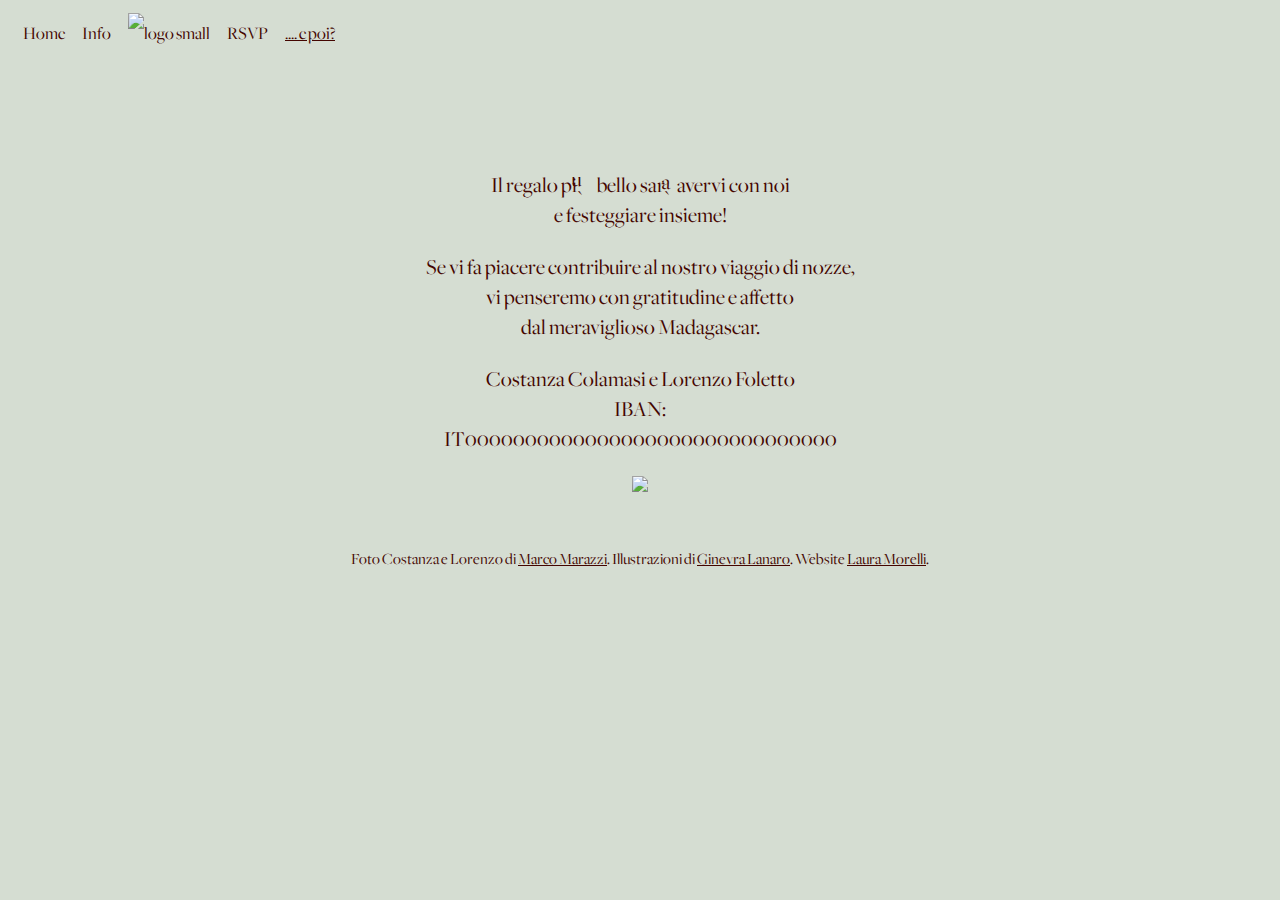
==== e-poi.html @ fd758d11 "Fixed footer giorno" ====
<!DOCTYPE html>
<html lang="en">
<head>
    <meta charset="UTF-8">
    <meta http-equiv="X-UA-Compatible" content="IE=edge">
    <meta name="viewport" content="width=device-width, initial-scale=1.0">
    <link href="https://cdn.jsdelivr.net/npm/bootstrap@5.3.0-alpha1/dist/css/bootstrap.min.css" rel="stylesheet" integrity="sha384-GLhlTQ8iRABdZLl6O3oVMWSktQOp6b7In1Zl3/Jr59b6EGGoI1aFkw7cmDA6j6gD" crossorigin="anonymous">
    <link rel="preconnect" href="https://fonts.googleapis.com">
    <link rel="preconnect" href="https://fonts.gstatic.com" crossorigin>
    <link href="https://fonts.googleapis.com/css2?family=Playfair+Display:wght@700&family=Poppins:wght@400;500;700&display=swap" rel="stylesheet">
    <link rel="stylesheet" href="styles.css">
    <script src="https://kit.fontawesome.com/8aaf93a4a9.js" crossorigin="anonymous"></script>
    <script src="https://cdn.jsdelivr.net/npm/bootstrap@5.3.0-alpha1/dist/js/bootstrap.bundle.min.js" integrity="sha384-w76AqPfDkMBDXo30jS1Sgez6pr3x5MlQ1ZAGC+nuZB+EYdgRZgiwxhTBTkF7CXvN" crossorigin="anonymous"></script>
    <title>Un pensiero dal Madagascar</title>
    <link rel="shortcut icon" type="image/png" href="/images/logo-small.png"/>
    <meta name="description" content="Regalo di nozze">
</head>
<body class="body-e-poi">
    <div class="container">
        <nav class="d-flex justify-content-center">
            <ul>
                <li><a href="/index.html" title="Homepage">Home</a></li>
                <li><a href="/giorno-speciale.html" title="Info">Info</a></li>
                <li><a href="/" title="Homepage">
                    <img src="https://res.cloudinary.com/driz5vgcs/image/upload/thumbnail_monogramma_440500_zjlis8.png" class="logo d-inline" alt="logo small"/>
                    </a>
                <li><a href="/rsvp.html" title="RSVP">RSVP</a></li>
                <li class="active"><a href="#" title="... e poi?">.... e poi?</a></li>
            </ul>
        </nav>
    </div>
    <div class="d-flex width-100 justify-content-center">
        <div class="row width-100 text-center padding-0 width-e-poi">
            <div class="col-md-6 order-2 order-md-1 e-poi-text padding-0 justify-content-center max-width d-grid">
                <div class="font-poi mt-4 padding-0 justify-content-center">
                    <br>
                    <br>
                    <p class="mb-4">
                        <br>
                        Il regalo più &nbsp bello sarà avervi con noi <br>e festeggiare insieme!
                    </p>
                    <p class="mb-4">
                        Se vi fa piacere contribuire al nostro viaggio di nozze, <br>vi penseremo con gratitudine e affetto <br>dal meraviglioso Madagascar. 
                    </p>
                    <p class="mb-4 mt-5 text-center">
                        Costanza Colamasi e Lorenzo Foletto <br>
                        IBAN:<br> IT0000000000000000000000000000000
                    </p>
                </div>
            </div>
            <div class="col-md-6 padding-0 order-1 order-md-2">
                <div>
                    <img src="https://res.cloudinary.com/driz5vgcs/image/upload/Madagascar_1_zpww8s.png" class="e-poi-collage">

                </div>
            </div>
        </div>
    </div>
    <div class="text-center footer mt-120 pt-120 mb-5">
        <footer class="text-center justify-content-between width-100 mt-20 pt-20">
            <p class="text-center mt-20 pt-20">Foto Costanza e Lorenzo di <a href="https://www.instagram.com/marcomarazzi_/" target="_blank" alt="Marco Marazzi Photo Instagram">Marco Marazzi</a>. 
                Illustrazioni di <a href="https://www.instagram.com/_gin_lan?igsh=M2p4d2JwdDJrajU3" target="_blank" alt="Ginevra Lanaro Instagram">Ginevra Lanaro</a>. 
                Website <a href="mailto:laura.l.morelli@outlook.it" target="_blank" alt="Laura Morelli Web Designer Email">Laura Morelli</a>.</p>
        </footer>
    </div>
</body>
</html>
---- styles.css ----
@font-face {
  font-family: 'GN-sans';
  src: url('Goodnight-London-Sans.ttf'); 
}

@font-face {
  font-family: 'GN-script';
  src: url('Goodnight-London-Script.ttf'); 
}

@font-face {
  font-family: 'Freight';
  src: url('Freight-Big-Book.otf'); 
}

@font-face {
    font-family: "Bluehill";
    src: url(Bluehill.otf);
}

@font-face {
    font-family: "Manstein";
    src: url("Manstein.ttf");
}

:root {
    --default-font-family: 'Freight', sans-serif;
    --default-font-color: #440500;
    --headings-font-family: 'Manstein', serif;
    --headings-font-color: #F2E8CF;
    --pergamena-color: #E9E1DA;
    --pino-color: #92C1A0;
    --foglia-color: #d5ddd2;
    /*--foglia-color: #B9C9B4; */
    --crema-color: #F2E8CF;
    --moro-color: #440500;
    --rose-color: #D8B9A5;
    --antico-color: #D29B87;
}

body {
    font-family: var(--default-font-family);
    color: var(--default-font-color);
    background: var(--foglia-color);
}
s
.ui-resizable-se {
  width: 10px;
  height: 10px;
  background: orange;
  position: absolute;
  bottom: 0;
  right: 0;
}

.filter {
    filter:sepia(0.2);
}

.giorno-speciale {
    background-color: var(--crema-color);
}

.giorno-headings {
    font-family: "GN-sans";
    color: var(--antico-color)
}

.body-e-poi {
    background-color: var(--foglia-color);
}

.img-container {
    position: relative;
}

.overlay-img {
    position: absolute;
}

.overlay-txt {
    position: absolute;
    left: 15%;
    top: 60px;
    z-index: 3;
    text-align: center;
}

.overlay-txt-poi {
    position: absolute;
    left: 23%;
    top: 320px;
    z-index: 3;
    text-align: center;
    color: var(--moro-color) !important;
}

.bottom-large-poi {
    left: 25%;
    height: 650px;
}

.top-small-poi {
    max-width: 40%;
    top: 250px;
    left: 0%;
    z-index: 2;
    border: 2px solid var(--crema-color);
}

.top-foglia-poi {
    max-width: 25% !important;
    z-index: 3;
    left: 70%;
    top: 300px;
}

.date {
    font-size: 48px;
}

.bottom-large {
    left: 25%;
    max-width: 50%;
}

.top-small {
    top: 100px;
    left: 65%;
    max-width: 20%;
    z-index: 2;
    border: 3px solid var(--crema-color);
}

.top-ramo {
    max-width: 10%;
    left: 80%;
    z-index: 3;
}

.giorno-small {
    left: -40px;
    top: 240px;
    max-width: 50% !important;
}

.width-e-poi {
    text-align: center;
}

.padding-0 {
    padding: 0;
}

.text-center {
    text-align: center;
}

.container {
    position: relative;
    vertical-align: bottom;
    max-width: 100%;
}
.max-width {
    max-width: 100%;
}

.semicircle {
    height: 260px;
  /* width = 2 * height */
  width: 520px;
  /* border-radius top-left, top-right = height */
  border-radius: 0 0 260px 260px;
  display: block;
  margin: 0 auto;
}

.oval {
    height: 350px;
    width: auto;
    border-radius: 50%;
}

.width-100{
    width: 100%;
}

.margin-body {
    margin-bottom: 5rem;
}

.giorno-heading{
    font-size: 78px;
}

.giorno-h2 {
    color: var(--moro-color);
    font-family: "GN-sans";
    font-weight: 400;
    font-size: 42px;
}

.giorno-par {
    max-width: 80%;
}

.giorno-container {
    justify-self: center;
}

 .giorno-button {
    font-size: 18px;
    color: var(--moro-color);
    text-decoration: underline;
    height: fit-content;
    text-transform: uppercase;
    font-weight: bold;
    margin-top: 1.5em;
    padding: 0 30px 0 0;
 }

.form-container {
    position: relative;
}

.rsvp-background {
    position: absolute;
    max-width: 100%;
    filter:  brightness(54%) saturate(59%);
    padding-bottom: 3em !important;
}

.overlay-form {
    position: absolute;
    z-index: 2;
    text-align: center;
    min-width: 100%;
    margin: 60px auto;
}

.rsvp-headings {
    color: var(--crema-color);
    font-family: "GN-sans";
}

.rsvp-font {
    color: var(--crema-color);
    text-align: left;
    font-size: 22px;
    line-height: 4;
}

.par-footer {
    margin-bottom: 0 !important;
    padding-top: 20px;
    padding-bottom: 10px;
}

.conferma-bottom {
    margin-bottom: 1.2em;
}

.footer {
    position: relative;
    max-width: 100%;
    text-align: center;
    margin-top: 3em;
}

.footer a {
    color: var(--moro-color);
}

h2, h5, h6 {
    font-family: var(--headings-font-family);
    color: var(--headings-font-color);
    font-weight: bold;
}

h1 {
    font-family: "GN-sans";
    font-size: 96px;
    line-height: 1.5;
}

h2 {
    font-size: 64px;
}

h4 {
    font-family: "GN-sans";
    color: var(--moro-color);
    font-size: 48px;
}

.index-heading {
    color: var(--crema-color);
}

h3 {
    font-family: "GN-sans";
    color: var(--headings-font-color);
    font-size: 24px;
}

p {
    font-weight: normal;
    line-height: 30px;
}

.font-giorno {
    font-size: 22px;
}

.font-giorno p {
    line-height: 1.8;
}

.giorno-text {
    margin-left: 10px;
}

form {
    line-height: 45px;
}

input {
    font-size: 18px;
    margin: 15px auto;
    background-color: var(--crema-color);
    border: #440500 1px solid;
    border-radius: 3px;
    padding-left: 8px;
}

select {
    font-size: 18px;
    color: grey;
    height: 49px;
    background-color: var(--crema-color);
    border: #440500 1px solid;
    border-radius: 3px;
    padding-left: 8px;
}

textarea {
    font-size: 18px;
    margin-top: 20px;
    background-color: var(--crema-color);
    border: #440500 1px solid;
    border-radius: 3px;
    padding-left: 8px;
}

.ml{
    margin-left: 10px;
}

.invia {
    background-color: var(--crema-color);
    color: var(--moro-color);
    min-height: 30px;
    min-width: 120px;
    border-radius: 3px;
}

.calendar-popup {
    position: absolute;
    top: 0;
    left: 38%;
    max-width: 30%;
    padding: 1.5rem 3rem 3.5rem;
    background-color: var(--crema-color);
    text-align: center;
    justify-content: space-evenly;
    border-radius: 8px;
    visibility: hidden;
}

.calendar-popup h4{
    font-size: 32px;
    font-weight: 400;
    font-family: "GN-sans";
}

.closer {
    justify-content: end;
    text-align: right;
    margin-bottom: 1rem;
}

.closer:hover{
    cursor: pointer;
}

.visibility-inherit {
    visibility: inherit !important;
}

.open-popup {
    transition: ease-in-out 300ms !important;
    visibility: visible !important;
    top: 30% !important;
    transform: translate(-50% -50%) scale(1) !important;
    z-index: 1000 !important;
}

.grazie-popup {
    position: absolute;
    top: 0;
    left: 38%;
    max-width: 30%;
    padding: 1.5rem 3rem 3.5rem;
    background-color: var(--crema-color);
    text-align: center;
    justify-content: space-evenly;
    border-radius: 8px;
    visibility: hidden;
}

nav {
    padding: 5px 0 15px 0;
    font-size: 18px;
}

nav ul {
    padding: 0;
    margin: 0;
}

nav li {
    display: inline;
    list-style: none;
    line-height: 42px;
}

nav a {
    text-decoration: none;
    margin-left: 15px;
    color: var(--default-font-color);
    transition: all 300ms ease-in-out;
}

nav a:hover, nav li.active a {
    text-decoration: underline;
}   

.footer-giorno {
    background-color: #93a58c;
}

.footer-home {
    top: 550px;
    padding-top: 20px;
    color: #818e7c;
}

.footer-home a {
    color: #818e7c;
}

.footer-giorno {
    top: 0px;
    left: 0px;
}

.footer-giorno a {
    color: var(--default-font-color)
}

.footer-poi {
    top: 70px;
    margin-bottom: 30px;
}

.e-poi-collage {
    width: 100%;
    height: auto;
}

footer .contact-box {
    background-color: var(--secondary-color);
    padding: 30px 120px;
    border-radius: 10px;
}

footer .contact-box p {
    margin: 0;
}

footer .email-link {
    text-decoration: none;
    color: black;
    font-size: 24px;
    transition: all 100ms ease-in-out;
}

footer .email-link:hover {
    color: var(--branding-color);
}

div.social-links {
    margin-top: 50px;
}

footer .social-links a {
    font-size: 18px;
    margin: 0 20px;
    color: var(--branding-color);
    padding: 10px 15px;
    border-radius: 100%;
    background-color: var(--secondary-color);
    transition: all 100ms ease-in-out;
}

footer .social-links a:hover {
    color: white;
    background-color: var(--branding-color);
}

.logo {
    max-height: 40px;
}

.hero {
    background-image: url(/img/107-muted-fiori.png);
    background-repeat: no-repeat;
    background-size: cover;
    background-position-y: center;
    text-align: center;
    padding: 100px 20px;
    margin-top: 40px;
}

.hero h1 {
    font-weight: 500;
    color: var(--crema-color);
}

.hero h2{
    font-family: "GN-sans";
    color: var(--crema-color);
    font-size: 36px;
    font-weight: normal;
    line-height: 2.5;
}
 .buttons {
    margin-top: 5em;
    display: flex;
    width: 100%;
    justify-content: left;
 }

 /* .buttons a {
    color: var(--moro-color);
    text-decoration: none;
    font-size: 24px;
    font-weight: 500;
 }
 
  .buttons a:hover {
    text-decoration: overline;
    transition: ease-in-out 400ms;
 }
 */

 .home-button {
    font-size: 18px;
    color: var(--moro-color);
    background-color: var(--crema-color);
    padding: 15px 20px;
    text-decoration: none;
    border: 1px solid var(--moro-color);
    border-radius: 5px;
 }

.btn-branding {
    background-color: var(--branding-color);
    color: white;
    font-size: 18px;
    padding: 18px 46px;
}

.btn-branding-outline {
    color: var(--branding-color);
    outline: solid 1px var(--branding-color);
    font-size: 18px;
    padding: 18px 46px;
}

.project-description {
    padding: 120px 30px;
}

.content-container {
    padding: 60px 20px;
}

.content-container h1 {
    font-size: 64px;
    line-height: 85px;
}

.content-container h2 {
    font-family: 'GN-sans';
    font-size: 18px;
    line-height: 27px;
}

.content {
    margin: 30px;
    font-size: 22px;
}

.content h3 {
    font-family: var(--default-font-family);
    font-size: 24px;
    margin: 20px 0 0;
}

.portrait {
    max-width: 600px;
}

.project-text {
    font-size: 14px;
}

.font-poi {
    font-size: 22px;
}

@media (max-width: 960px) {
    h1 {
        font-size: 44px;
    }

    h2 {
        font-size: 44px;
    }

    h4 {
        font-size: 18px;
    }

    nav a {
        font-size: 12px;
    }

    footer .contact-box {
        padding: 30px;
    }

    .hero {
        padding: 80px 10px;
    }

    .hero p {
        font-size: 24px;
    }

    .project-description {
        padding: 0;
        text-align: center;
    }

    .content {
        text-align: center;
        padding: 0;
    }

    .portrait {
        max-width: 100%;
    }

    @media (max-width: 576px) {
        body {
            max-width: 100%;
        }
        nav {
            padding-bottom: 0;
        }

        .container {
            padding: 0;
        }

        .img-container {
            max-width: 100%;
        }

        .overlay-txt {
            position: absolute;
            left: 3%;
            top: 130px;
            z-index: 3;
            text-align: center;
        }
        
        .index-heading {
            font-size: 46px;
            line-height: 0.7;
        }

        .index-heading-cursive {
            font-size: 30px;
            line-height: 0.8;
        }

        .bottom-large {
            left: 0%;
            max-width: 100%;
        }

        .top-small {
            top: 200px;
            left: 60%;
            max-width: 30%;
            z-index: 2;
            border: 3px solid var(--crema-color);
        }

        .top-ramo {
            top: 160px;
            max-width: 20%;
        }

        .footer-home {
            max-width: 100%;
            font-size: 12px;
            top: 380px;
        }

        .absolute {
            position: absolute;
            top: 420px;
        }

        .giorno-heading {
            font-size: 42px;
        }

        .giorno-h2 {
            font-size: 36px;
        }

        .giorno-small {
            visibility: visible;
        }

        .giorno-par {
            justify-self: center;
        }

        .footer-giorno {
            position: relative;
            font-size: 12px;
            top: 960px;
        }

        .calendar-popup {
            max-width: 85%;
            top: 200% !important;
            left: 8%;
        }

        form {
            max-width: 100%;
            margin-top: 110px;
            margin-bottom: 30px;
        }

        .overlay-form {
            max-width: 100%;
        }

        h3.rsvp-headings {
            font-size: 14px;
        }

        input, select, textarea {
            font-size: 14px;
        }

        .rsvp-font {
            font-size: 18px;
        }

        .grazie-popup {
            max-width: 80%;
            left: 14%;
            top: 60% !important;
        }

        .max-width-30 {
            max-width: 30%;
        }

        .max-width-80 {
            max-width: 80%;
        }

        .grazie {
            padding-top: 50px;
        }

        .height-auto {
            height: auto;
        }

        .bottom-large-poi {
            left: 10%;
        }

        .font-poi {
            font-size: 16px;
            margin-top: 0 !important;
        }

        .footer-poi {
            font-size: 12px;
        }

        .top-small-poi {
            top: 120px;
        }

        .e-poi-text {
            justify-self: center;
        }

        .width-e-poi {
            margin: 0;
        }

        .e-poi-collage {
            max-width: 100%;
        }
    }
}
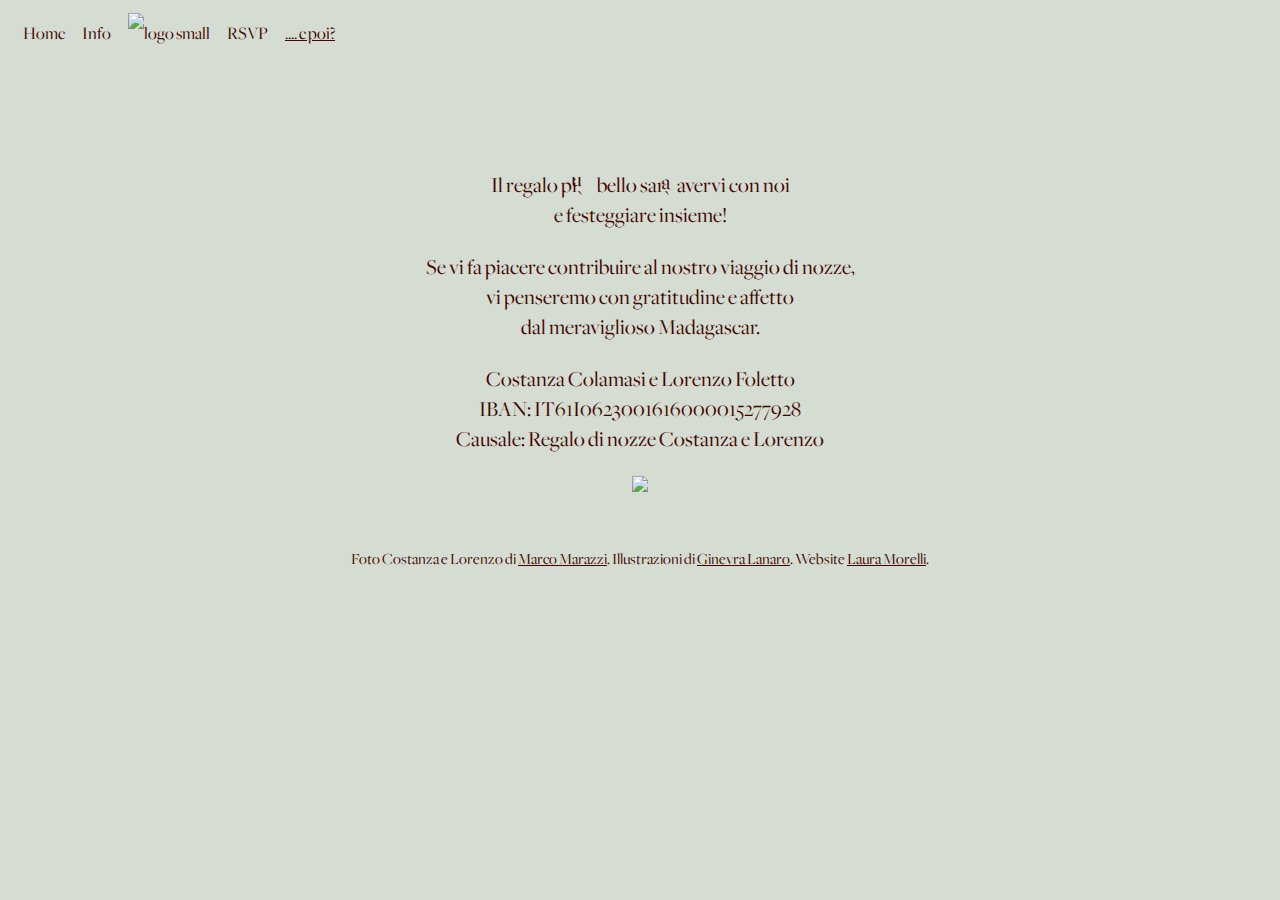
==== commit b8b2a5e0: ""Update bank data"" ====
--- a/e-poi.html
+++ b/e-poi.html
@@ -35,16 +35,17 @@
                 <div class="font-poi mt-4 padding-0 justify-content-center">
                     <br>
                     <br>
-                    <p class="mb-4">
+                    <p class="mb-4 mt-5">
                         <br>
                         Il regalo più &nbsp bello sarà avervi con noi <br>e festeggiare insieme!
                     </p>
                     <p class="mb-4">
                         Se vi fa piacere contribuire al nostro viaggio di nozze, <br>vi penseremo con gratitudine e affetto <br>dal meraviglioso Madagascar. 
                     </p>
-                    <p class="mb-4 mt-5 text-center">
+                    <p class="mb-4 text-center">
                         Costanza Colamasi e Lorenzo Foletto <br>
-                        IBAN:<br> IT0000000000000000000000000000000
+                        IBAN: IT61I0623001616000015277928 <br>
+                        Causale: Regalo di nozze Costanza e Lorenzo
                     </p>
                 </div>
             </div>
--- a/styles.css
+++ b/styles.css
@@ -833,6 +833,15 @@
             margin: 0;
         }
 
+        .width-giorno {
+            margin: 0;
+        }
+
+        .left-12 {
+            left: 12px;
+            position: relative;
+        }
+
         .e-poi-collage {
             max-width: 100%;
         }
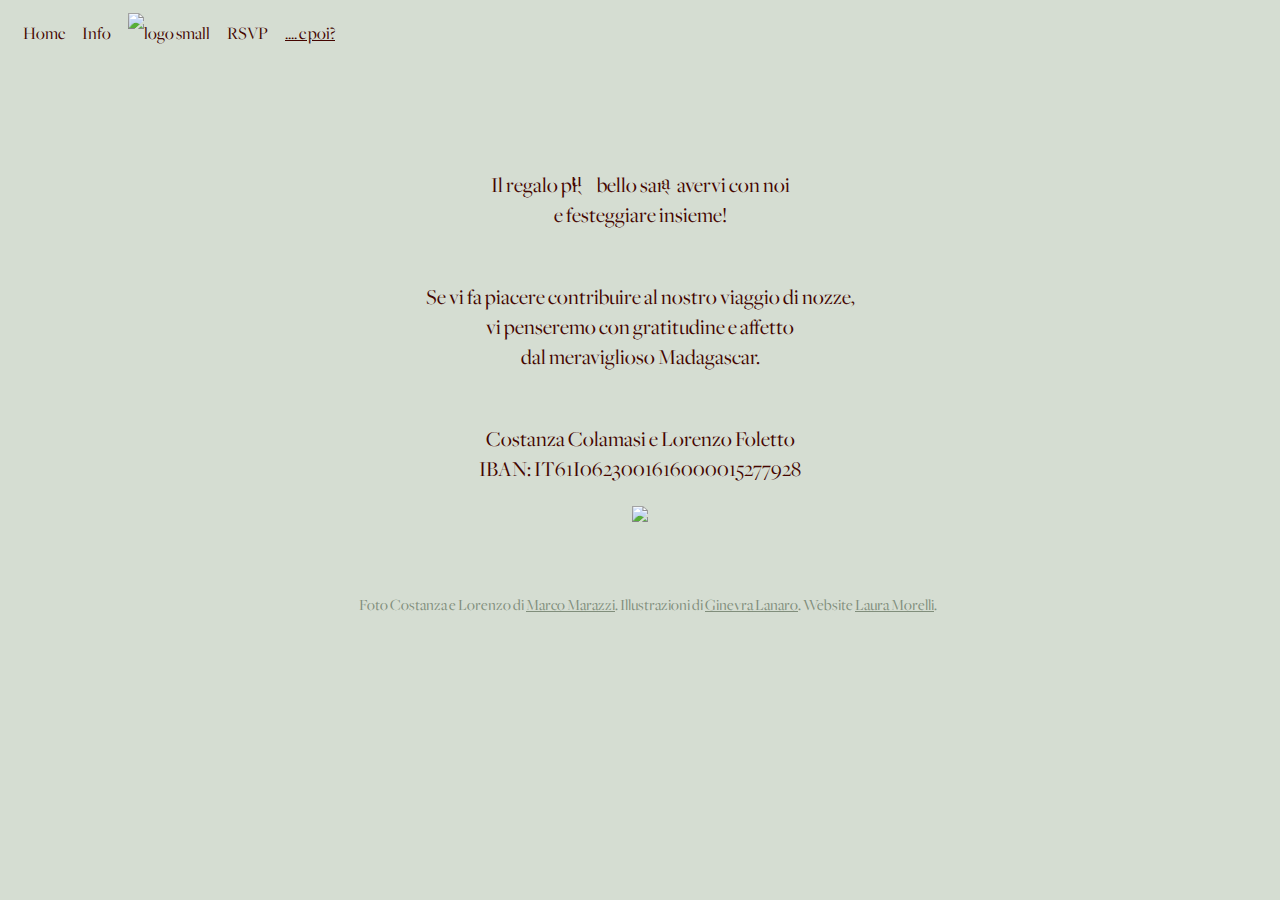
==== commit 8d2130c3: "Footer color changed, mobile header size checked" ====
--- a/e-poi.html
+++ b/e-poi.html
@@ -40,12 +40,13 @@
                         Il regalo più &nbsp bello sarà avervi con noi <br>e festeggiare insieme!
                     </p>
                     <p class="mb-4">
+                        <br>
                         Se vi fa piacere contribuire al nostro viaggio di nozze, <br>vi penseremo con gratitudine e affetto <br>dal meraviglioso Madagascar. 
                     </p>
                     <p class="mb-4 text-center">
+                        <br>
                         Costanza Colamasi e Lorenzo Foletto <br>
                         IBAN: IT61I0623001616000015277928 <br>
-                        Causale: Regalo di nozze Costanza e Lorenzo
                     </p>
                 </div>
             </div>
@@ -57,8 +58,8 @@
             </div>
         </div>
     </div>
-    <div class="text-center footer mt-120 pt-120 mb-5">
-        <footer class="text-center justify-content-between width-100 mt-20 pt-20">
+    <div class="text-center footer mt-120 pt-120 mb-5 width-100">
+        <footer class="text-center justify-content-between mt-20 pt-20 width-100">
             <p class="text-center mt-20 pt-20">Foto Costanza e Lorenzo di <a href="https://www.instagram.com/marcomarazzi_/" target="_blank" alt="Marco Marazzi Photo Instagram">Marco Marazzi</a>. 
                 Illustrazioni di <a href="https://www.instagram.com/_gin_lan?igsh=M2p4d2JwdDJrajU3" target="_blank" alt="Ginevra Lanaro Instagram">Ginevra Lanaro</a>. 
                 Website <a href="mailto:laura.l.morelli@outlook.it" target="_blank" alt="Laura Morelli Web Designer Email">Laura Morelli</a>.</p>
--- a/styles.css
+++ b/styles.css
@@ -80,10 +80,11 @@
 
 .overlay-txt {
     position: absolute;
-    left: 15%;
-    top: 60px;
+    left: 27%;
+    top: 240px;
     z-index: 3;
     text-align: center;
+    font-size: 48px;
 }
 
 .overlay-txt-poi {
@@ -261,14 +262,23 @@
 }
 
 .footer {
-    position: relative;
+    position: absolute;
     max-width: 100%;
     text-align: center;
     margin-top: 3em;
+    color: #818e7c;
 }
 
 .footer a {
-    color: var(--moro-color);
+    color: #818e7c;
+}
+
+.par-footer {
+    color: #818e7c;
+}
+
+.par-footer a {
+    color: #818e7c
 }
 
 h2, h5, h6 {
@@ -280,11 +290,12 @@
 h1 {
     font-family: "GN-sans";
     font-size: 96px;
-    line-height: 1.5;
+    line-height: 1;
 }
 
 h2 {
-    font-size: 64px;
+    font-size: 56px;
+    line-height: 1;
 }
 
 h4 {
@@ -445,10 +456,6 @@
     text-decoration: underline;
 }   
 
-.footer-giorno {
-    background-color: #93a58c;
-}
-
 .footer-home {
     top: 550px;
     padding-top: 20px;
@@ -464,11 +471,9 @@
     left: 0px;
 }
 
-.footer-giorno a {
-    color: var(--default-font-color)
-}
-
 .footer-poi {
+    text-align: center;
+    width: 100%;
     top: 70px;
     margin-bottom: 30px;
 }
@@ -692,7 +697,7 @@
         .overlay-txt {
             position: absolute;
             left: 3%;
-            top: 130px;
+            top: 140px;
             z-index: 3;
             text-align: center;
         }
@@ -755,7 +760,7 @@
         .footer-giorno {
             position: relative;
             font-size: 12px;
-            top: 960px;
+            top: 900px;
         }
 
         .calendar-popup {
@@ -784,6 +789,7 @@
 
         .rsvp-font {
             font-size: 18px;
+            color: var(--moro-color)
         }
 
         .grazie-popup {
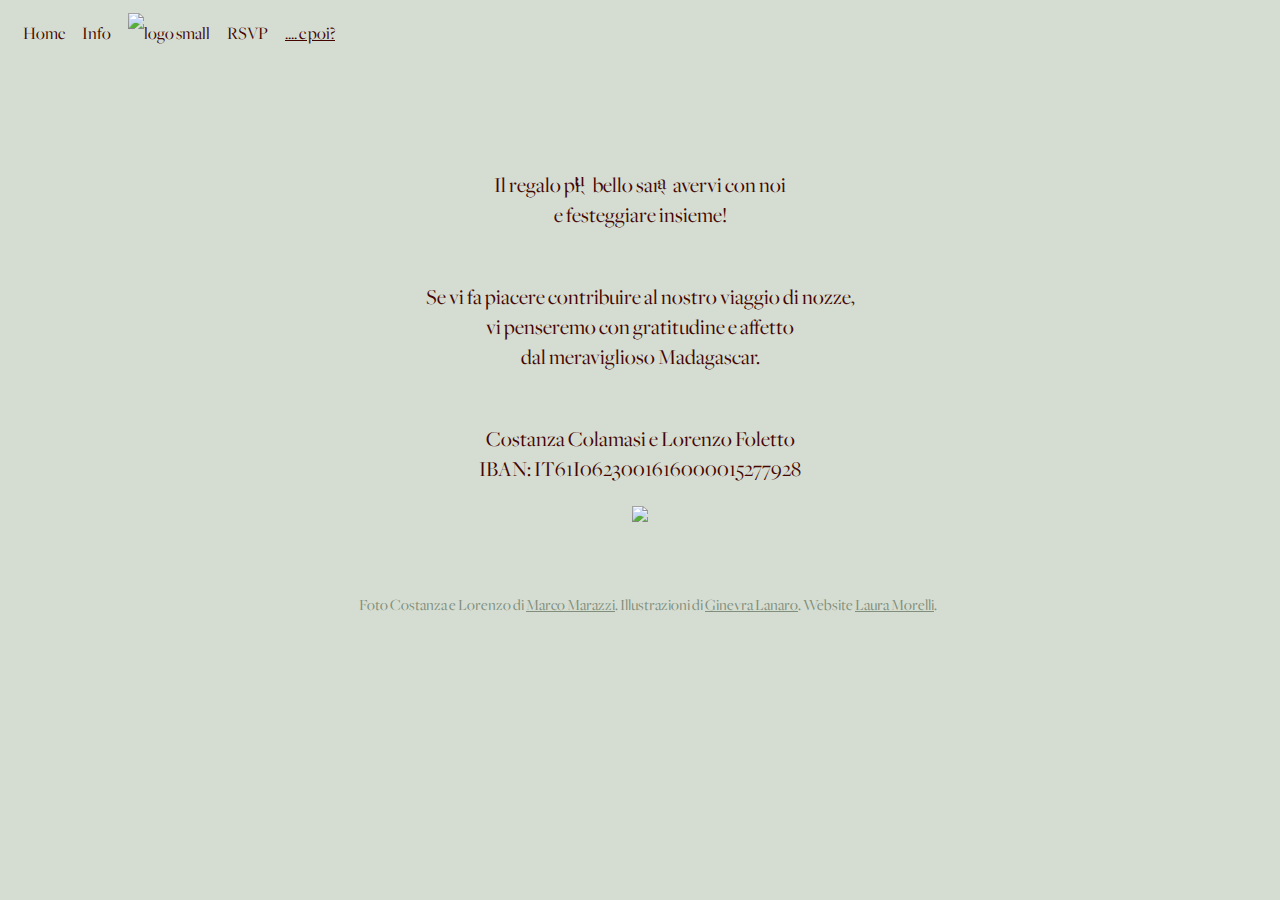
==== commit 59caa1e6: "Update e-poi.html" ====
--- a/e-poi.html
+++ b/e-poi.html
@@ -21,7 +21,7 @@
             <ul>
                 <li><a href="/index.html" title="Homepage">Home</a></li>
                 <li><a href="/giorno-speciale.html" title="Info">Info</a></li>
-                <li><a href="/" title="Homepage">
+                <li><a href="/" title="Homepage" class="logo-link">
                     <img src="https://res.cloudinary.com/driz5vgcs/image/upload/thumbnail_monogramma_440500_zjlis8.png" class="logo d-inline" alt="logo small"/>
                     </a>
                 <li><a href="/rsvp.html" title="RSVP">RSVP</a></li>
@@ -37,7 +37,7 @@
                     <br>
                     <p class="mb-4 mt-5">
                         <br>
-                        Il regalo più &nbsp bello sarà avervi con noi <br>e festeggiare insieme!
+                        Il regalo più bello sarà avervi con noi <br>e festeggiare insieme!
                     </p>
                     <p class="mb-4">
                         <br>
--- a/styles.css
+++ b/styles.css
@@ -74,6 +74,12 @@
     position: relative;
 }
 
+.home-container {
+    display: block;
+    margin: 0 auto;
+    text-align: center;
+}
+
 .overlay-img {
     position: absolute;
 }
@@ -456,10 +462,14 @@
     text-decoration: underline;
 }   
 
+.logo-link:hover {
+    text-decoration: none;
+}
+
 .footer-home {
-    top: 550px;
-    padding-top: 20px;
     color: #818e7c;
+    position: relative;
+    margin-top: 0;
 }
 
 .footer-home a {
@@ -476,6 +486,13 @@
     width: 100%;
     top: 70px;
     margin-bottom: 30px;
+}
+
+.home-picture {
+    max-width: 70%;
+    display: block;
+    margin: 0 auto;
+    padding-left: 50px;
 }
 
 .e-poi-collage {
@@ -732,8 +749,8 @@
 
         .footer-home {
             max-width: 100%;
-            font-size: 12px;
-            top: 380px;
+            font-size: 10px;
+            position: relative
         }
 
         .absolute {
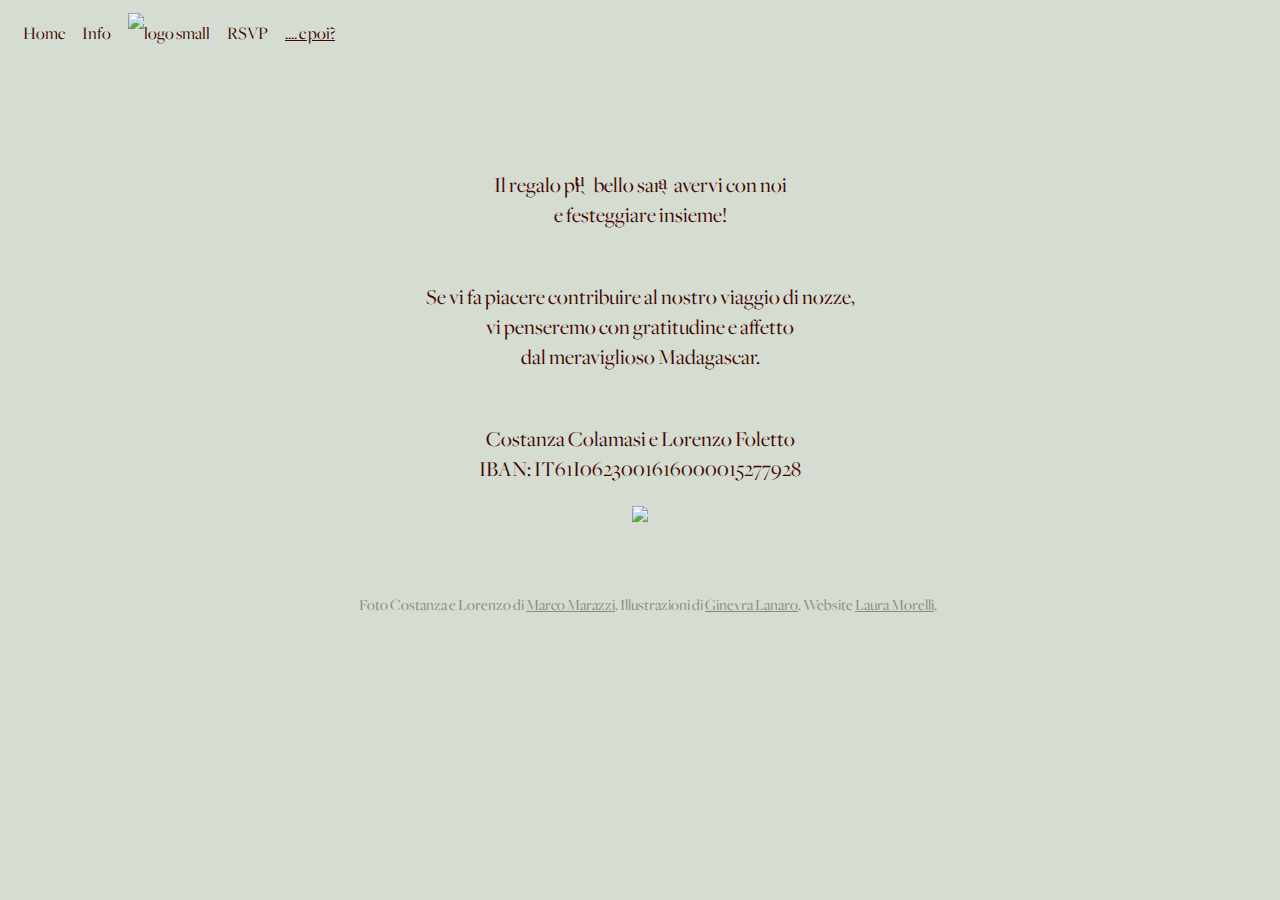
==== commit bd5f8f56: "Edited space in e-poi page" ====
--- a/e-poi.html
+++ b/e-poi.html
@@ -37,7 +37,7 @@
                     <br>
                     <p class="mb-4 mt-5">
                         <br>
-                        Il regalo più bello sarà avervi con noi <br>e festeggiare insieme!
+                        Il regalo più&nbsp;bello sarà avervi con noi <br>e festeggiare insieme!
                     </p>
                     <p class="mb-4">
                         <br>
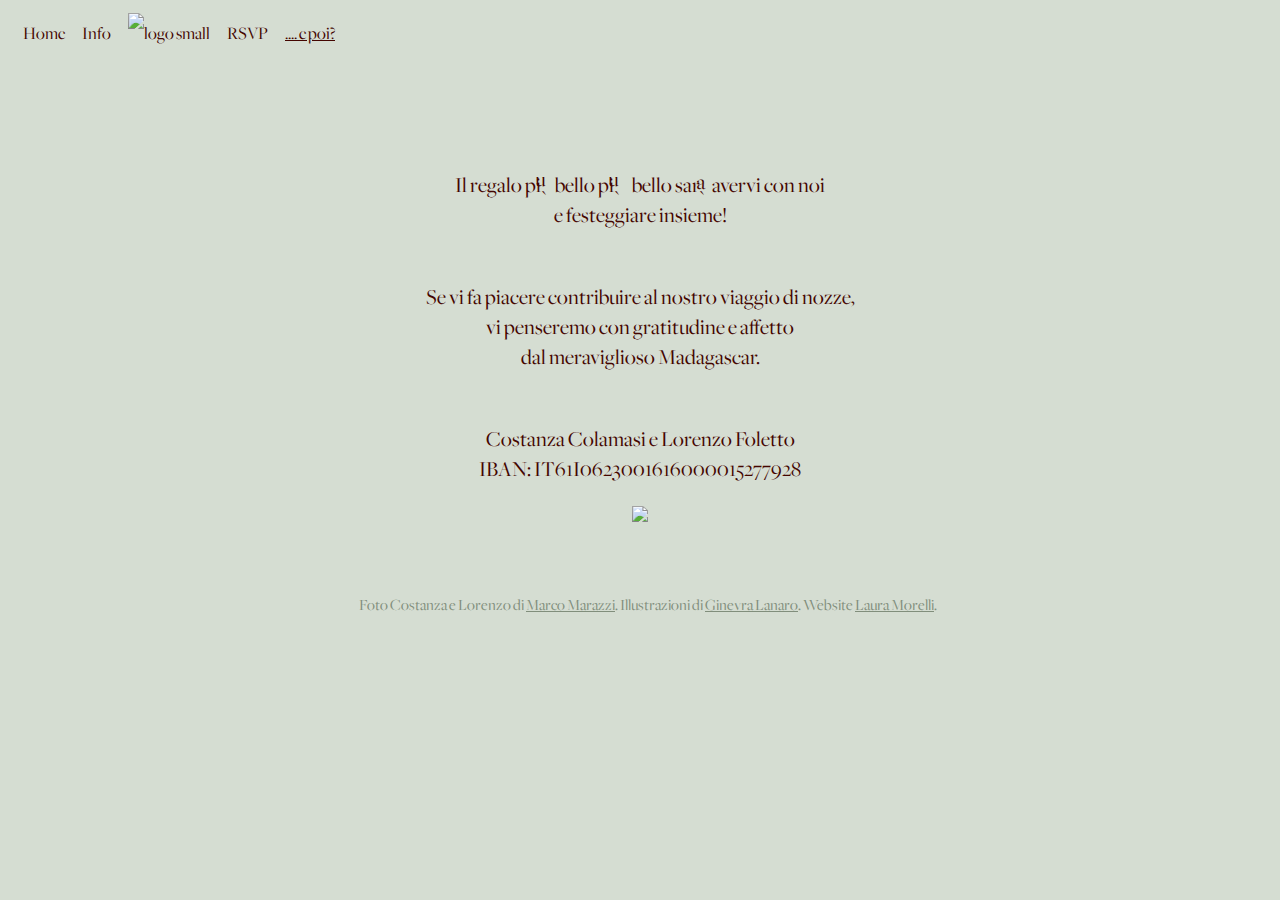
==== commit 25bbd4a6: "Spaces in e-poi page: added mobile version with one and desktop with two" ====
--- a/e-poi.html
+++ b/e-poi.html
@@ -37,7 +37,7 @@
                     <br>
                     <p class="mb-4 mt-5">
                         <br>
-                        Il regalo più&nbsp;bello sarà avervi con noi <br>e festeggiare insieme!
+                        Il regalo <span class="d-md-none">più&nbsp;bello</span> <span class="d-none d-md-inline">più&nbsp;&nbsp;bello</span> sarà avervi con noi <br>e festeggiare insieme!
                     </p>
                     <p class="mb-4">
                         <br>
